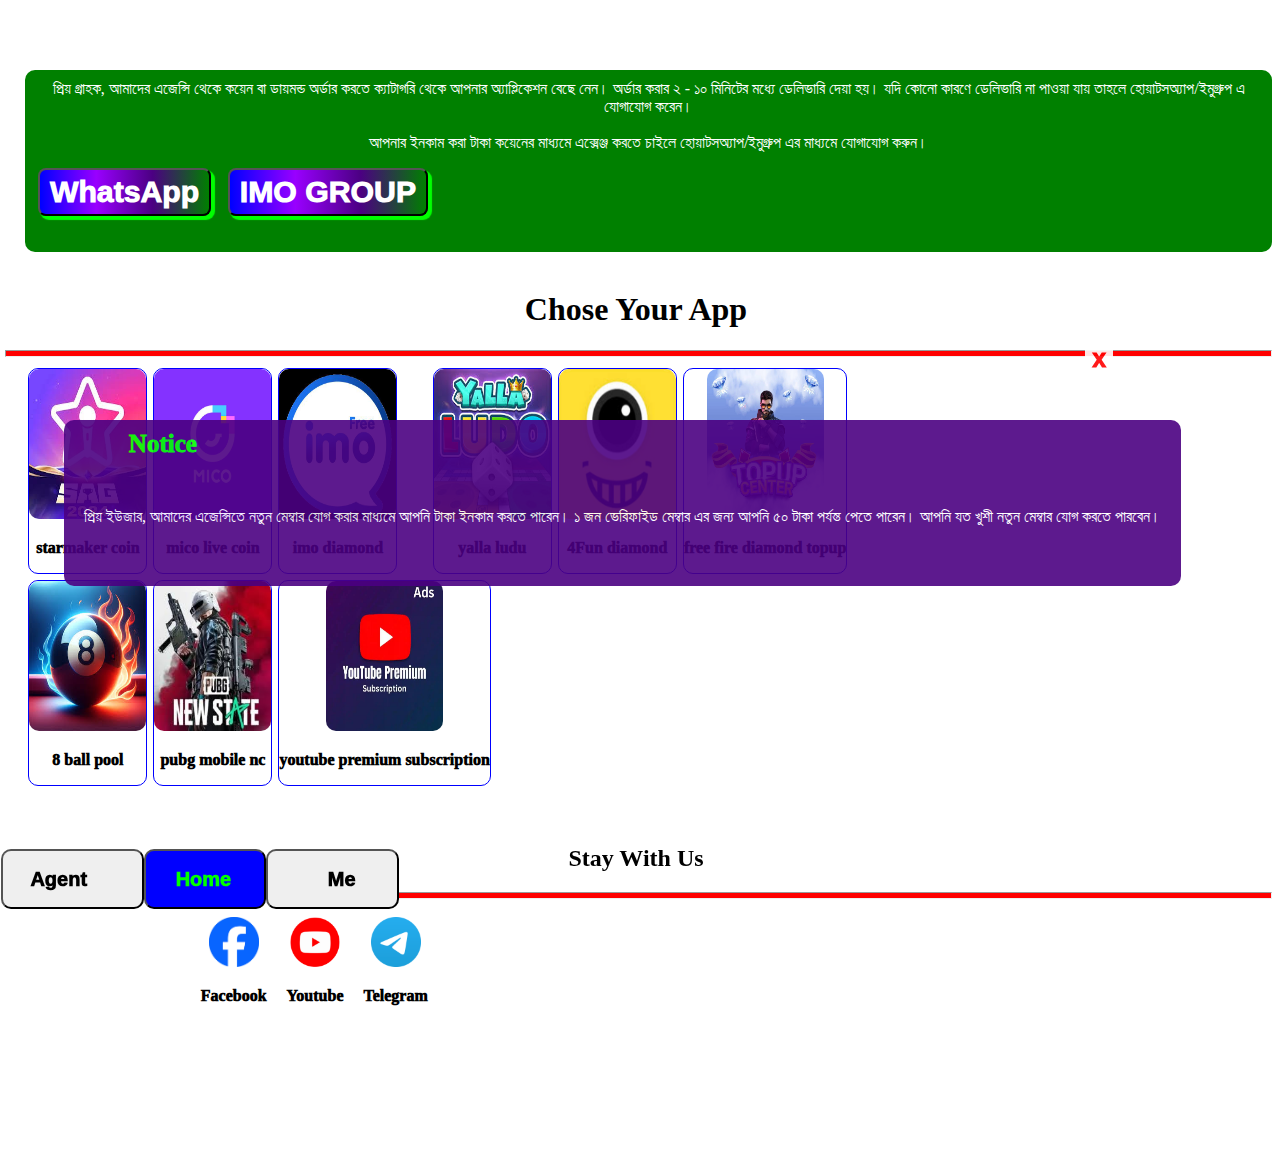
==== ahp.html @ 297580c1 "Add files via upload" ====
<!DOCTYPE html>
<html lang="en">
<head>
   <meta charset="UTF-8">
   <meta name="viewport" content="width=device-width, initial-scale=1.0">
   <title>BD. CAPTAIN KBZ gold coin agency</title>
    <link rel="stylesheet" type="text/css" href="All css/ahp.css"/>
</head>
  <body>
    <!.. Top Name ..>
    
    
    
    <br><br>
    <!.. Agency Notice ..>
      <div class="inv"><header>Notice</header>
        <button onclick="closeMenu(this)">x</button>
      <p class="invoice">
      প্রিয় ইউজার, আমাদের এজেন্সিতে নতুন মেম্বার যোগ করার মাধ্যমে আপনি টাকা ইনকাম করতে পারেন।
      ১ জন  ভেরিফাইড মেম্বার এর জন্য আপনি ৫০ টাকা পর্যন্ত পেতে পারেন। আপনি যত খুশী নতুন মেম্বার যোগ করতে পারবেন।
    </p></div><br>
            
       <div class="note">
         <p>
           প্রিয় গ্রাহক, আমাদের এজেন্সি থেকে কয়েন বা ডায়মন্ড অর্ডার করতে ক্যাটাগরি থেকে আপনার অ্যাপ্লিকেশন বেছে নেন। অর্ডার করার ২ - ১০ মিনিটের মধ্যে ডেলিভারি দেয়া হয়। যদি কোনো কারণে ডেলিভারি না পাওয়া যায় তাহলে  হোয়াটসঅ্যাপ/ইমুগ্রুপ এ যোগাযোগ করেন।
           <br><br>
           আপনার ইনকাম করা টাকা কয়েনের মাধ্যমে এক্সেঞ্জ করতে চাইলে হোয়াটসঅ্যাপ/ইমুগ্রুপ এর মাধ্যমে যোগাযোগ করুন।
         </p>
         <div style="justify-items: center;">
           <button class="appforcon" id="whatsapp">WhatsApp</button>
           <button class="appforcon" id="imo">IMO GROUP</button>
         </div>
       <br><br>
       
       </div><br>
       <h1 class="item-header" style=" ">Chose Your App</h1>
       <hr style="height:5px; margin-left: 5px; background-color:red"/>
            <!.. Catalog Items ..>
    <div id="StarmakerGC" class="menu2">
      <div class="menu-item">
        <img id="catalog" src="All pic/sm.png">
        <p>starmaker coin</p>
      </div>
      
      <div class="menu-item">
        <img id="catalog" src="All pic/mico-live.png">
        <p>mico live coin</p>
      </div>
      <div class="menu-item">
        <img id="catalog" src="All pic/imo.png">
        <p>imo diamond</p>
      </div>
    </div>
      <!..Catalog Items ..>
    
    
    <div class="menu2">
      <div class="menu-item">
        <img id="catalog" src="All pic/ya-ludu.jpeg">
        <p>yalla ludu</p>
      </div>
      
      <div class="menu-item">
        <img id="catalog" src="All pic/4fun.jpeg">
        <p>4Fun diamond</p>
      </div>
      <div class="menu-item">
        <a href="###" target="_blank"><img id="catalog" src="All pic/ffb.jpeg"></a>
        <p>free fire diamond topup</p>
      </div>
    </div>
        <!..Catalog Items ..>
    
    <div class="menu2">
      <div class="menu-item">
        <a href="###" target="_blank"><img id="catalog" src="All pic/8blb.jpeg"></a>
        <p>8 ball pool</p>
      </div>
      
      <div class="menu-item">
        <a href="###" target="_blank"><img id="catalog" src="All pic/pbgb.jpeg"></a>
        <p>pubg mobile nc</p>
      </div>
      <div class="menu-item">
        <a href="###" target="_blank"><img id="catalog" src="All pic/ytbpmb.jpeg"></a>
        <p>youtube premium subscription</p>
      </div>
    </div>
    
    <div class="Agency">KBZ. AGENCY BD.<img class="user-logo" id="User-DP" ></div>
    <br><br><br>
    
        <h2 class="item-header"> Stay With Us</h2>
       <hr style="height:5px; margin-left: 5px; background-color:red"/>
    <div class="connection">
      <div class="linking">
        <a href="https://www.facebook.com/kbz.kamrul?mibextid=ZbWKwL" target="_blanck"><img src="All pic/facebook.png"><p>Facebook</p></a>
      </div>
       <div class="linking">
        <a href="https://youtube.com/@kamrulofficial2003?si=Y1sK5XTTRQMm1J5R" target="_blanck"><img src="All pic/youtube.png"><p>Youtube</p></a>
       </div>
       <div class="linking">
        <a href="https://t.me/BDWAV" target="_blanck"><img src="All pic/telegram.png"><p>Telegram</p></a>
       </div></div>
    
    
    <div for user data.class="dataDiv" style="display: none; margin-left: 70px;">
         1. email.
         <input id="email" type="email" ><br>
         2. password.
          <input id="password" type="email" ><br>
          3. user id.
         <input id="userId" type="number" >
       </div>
    <br><br><br>
    
    <br><br>
  
    
    <!.....  Menu   button....>
    <div class="menu1">
      <button  onclick="openSuport(this)"  id="btn1"class="menubtn" >Agent</button>
      <button onclick="openMenu(this)"  id="btn2"class="menubtn">Home</button>
      <button onclick="login()"  id="btn3"class="menubtn">Me</button>
    </div>
    
    <div class="UFE" id="UFE" >
    <img class="ufe" src="UFE.png">
    <po>POWRED BY { CPTN KBZ. }</po>
    </div>
    
    <script src="All script/ahp.js"></script>
  </body>
</html>
---- All css/ahp.css ----
{
  margin: 0;
  padding: 0;
  font-family: Arial, Sans-Serif;
}

/* Body styleing */
body {
  position: center;
  margin-top: 0;
  margin-left: 0;
  background-image: url('bg.jpg')
  background-size: cover;
  background-repeat: no-repeat;
  
}
.Agency {
   position: fixed;
   justify-items: center;
   margin-top: -313%;
   margin-left: 0;
   padding-top: 10px;
   border-bottom: 5px solid red;
   padding-left: 15px;
   padding-right: 15px;
   text-align:center;
   font-weight:1000; 
   text-shadow:2px 1px 3px blue; 
   background: #b7f400;
   font-size:1cm;
   img{
     padding-left: 13px;
     width: 40px;
     height: 40px;
   }
}

.inv {display: non;
  position: fixed;
  background-color: indigo;
  padding: 10px;
  margin-left: 5%;
  margin-right: 5%;
  margin-top: 30%;
  border-radius: 10px;
  opacity: 90%;
  header {
    margin-left: 5%;
    font-size: 25px;
    font-weight: 1000;
    color: #0f0;
  }
  button {
    position: fixed;
    margin-top: -9%;
    margin-left: 79%;
    color: red;border: none;
    background-color: #fff;
    font-size: 25px;
    font-weight: 1000;
    padding-left: 7px;
    padding-right: 7px;
    border-radius: 5px;
  }
  .invoice {
    margin-top: 50px;
    margin-bottom: 50px;
    text-align: center;
    padding-left: 10px;
    padding-right: 10px;
    color: #fff;
}}
/* note design */
.note{
  margin-left: 2%;
  background: green;
  border-radius: 10px;
  p{
    text-align: center;
    padding-top: 10px;
    padding-left: 10px;
    padding-right: 10px;
    color: #fff;
  }
  .appforcon{
    margin-left: 1%;
  text-align: center;
  color: #fff;
  background: linear-gradient(90deg, blue, #90f, indigo, green);
  text-decoration: none;
  font-size: 0.8cm;
  font-weight: 1000;
  padding: 5px 10px;
  border-radius: 8px;
  box-shadow: 3px 3px 1px 1px #0f0;
}
.appforcon:hover {
  box-shadow: 3px 3px 2px 2px red;
  text-shadow: 2px 2px 3px red;
  }
}

.item-header{
  position: relative;
  justify-items: center;
  text-align: center;
  margin-left:
  margin-bottom: -5px;
}

/* menu button design */
.menu1 {
  position: fixed;
  bottom: -1%;
  text-align: center;

  .menubtn{
    text-align: center;
    font-size:20px;
    font-weight: 1000;
    height: 60px;
    border-radius: 10px;
  }
  #btn1 {
    margin-left: -1.5%;
    padding-right: 55px;
    padding-left: 27px;
  }
  #btn2 {
    margin-left: -1.1%;
    padding-right: 33px;
    padding-left: 30px;
    color:#0f0;
    background: blue;
  }
  #btn3 {
    margin-left: -1.1%;
    padding-right: 41px;
    padding-left: 60px;
  }

  .menubtn:hover {
    color:#0f0;
    background: blue;
  }
}

.menu2 {
  position: center;
  display: inline-flex;
  margin-left: 2%;
  top: 2%;
}
.menu-item {
  text-align: center;
  border: 1px solid #00f;
  border-radius: 10px;
  margin: 3px;
  font-weight: 1000;
  background: #fff;
}a{
  text-decoration: none;
  color: black;
}
  #catalog {
    width: 117px;height: 150px;
    border-radius: 10px;
  }
.connection {
  position: center;
  display: inline-flex;
  margin-bottom: 50px;
  margin-left: 15%;
  .linking{
    text-align: center;
    font-weight: 1000;
    margin: 10px;
    img{
    width: 50px;
    height: 50px;
  }
}
  a {
    text-decoration: none;
    color: black;
  }
}

.UFE{display: none;
   position: fixed;
   justify-items: center;
   width: 100%;
   top: 0;
  img{
    position: relative;
    justify-items: center;
    width: 100%;
  }po{
    position: fixed;
    bottom: 7%;
    left: 20%;
    font-weight: 1000;
    font-size: 0.5cm;
    padding: 6px;
    border-radius: 5px;
    background: linear-gradient(45deg,
    #ff0000, #ff7300, #fffb00, #48ff00, 
    #00ffff, #0028ff, #ff00c8, #ff0000, #90f);
    color: #fff;
    text-shadow: 4px 4px 6px blue;
  }
 }
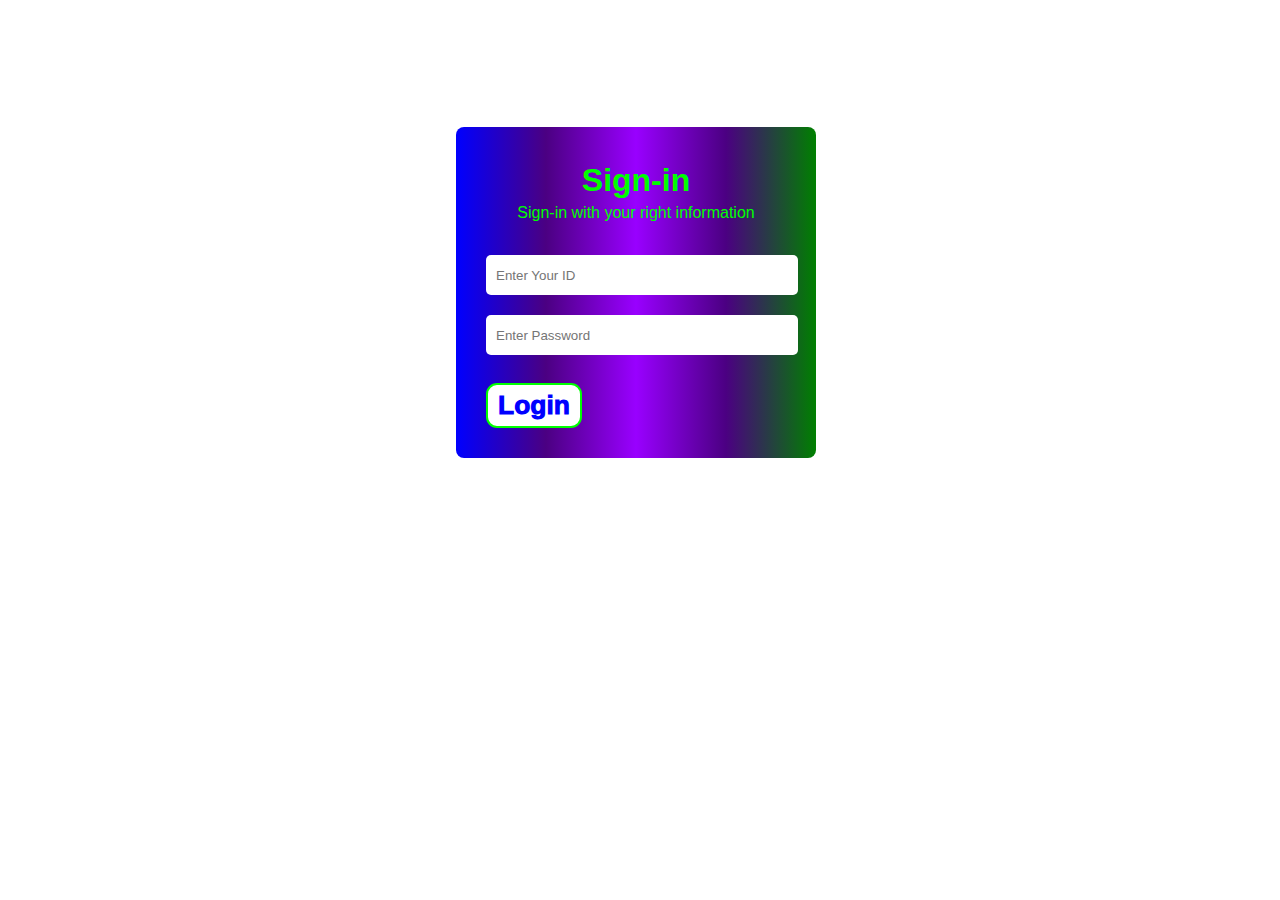
==== commit 113895bb: "Update ahp.html" ====
--- a/ahp.html
+++ b/ahp.html
@@ -129,6 +129,6 @@
     <po>POWRED BY { CPTN KBZ. }</po>
     </div>
     
-    <script src="All script/ahp.js"></script>
+    <script src="All Script/ahp.js"></script>
   </body>
-</html>+</html>
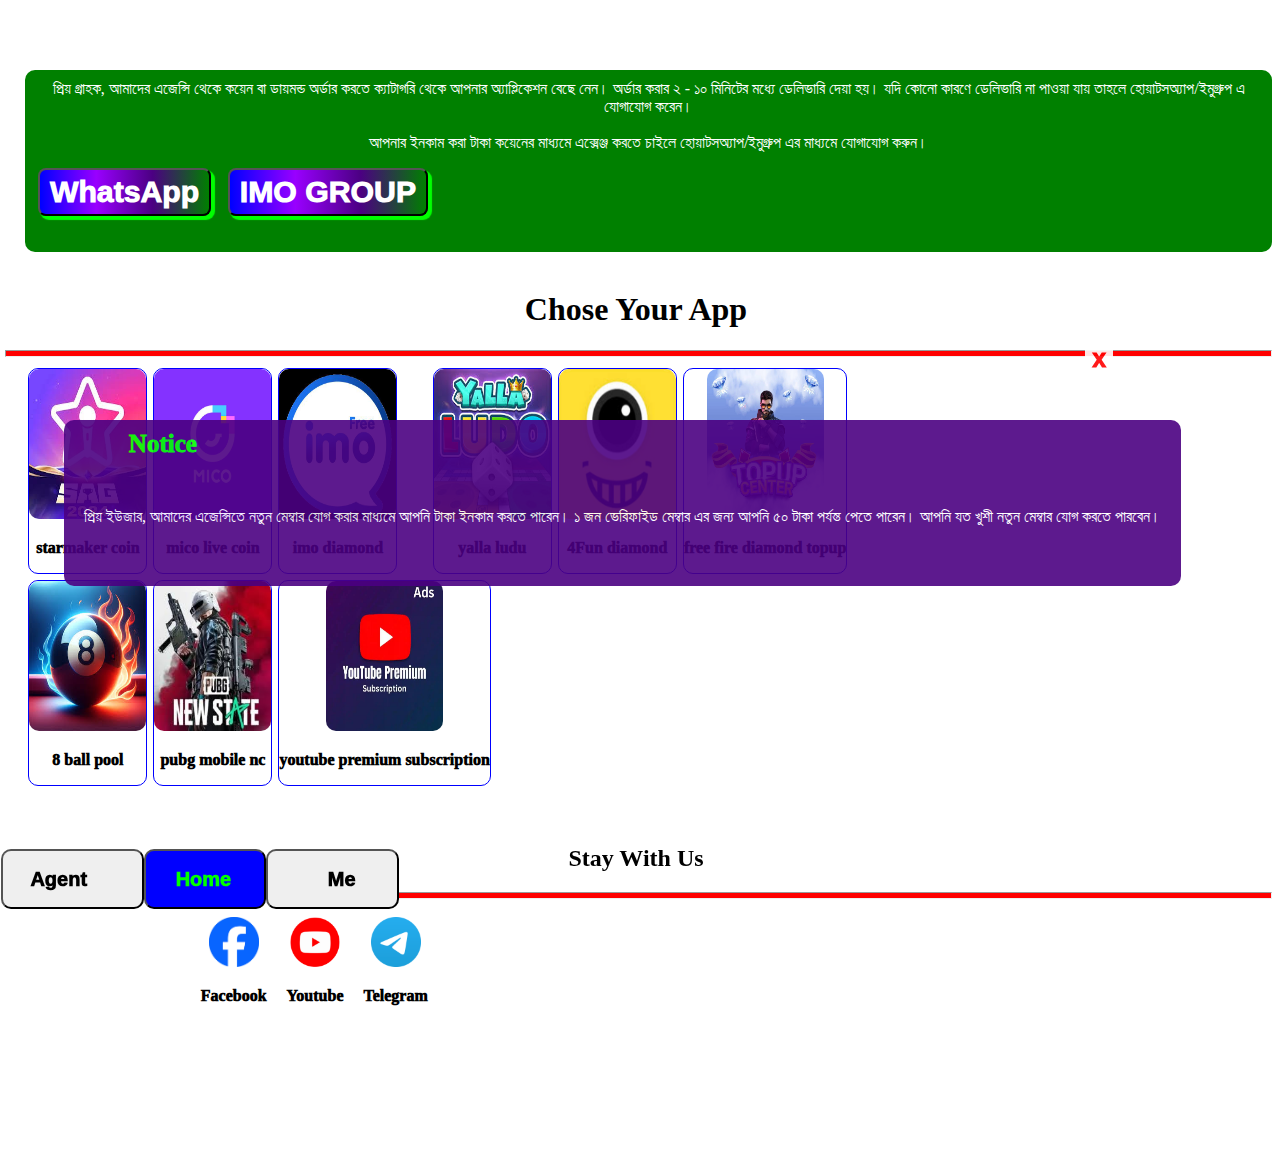
==== commit d87b7b92: "Update ahp.html" ====
--- a/ahp.html
+++ b/ahp.html
@@ -129,6 +129,6 @@
     <po>POWRED BY { CPTN KBZ. }</po>
     </div>
     
-    <script src="All Script/ahp.js"></script>
+    <script src="All script/ahp.js"></script>
   </body>
 </html>
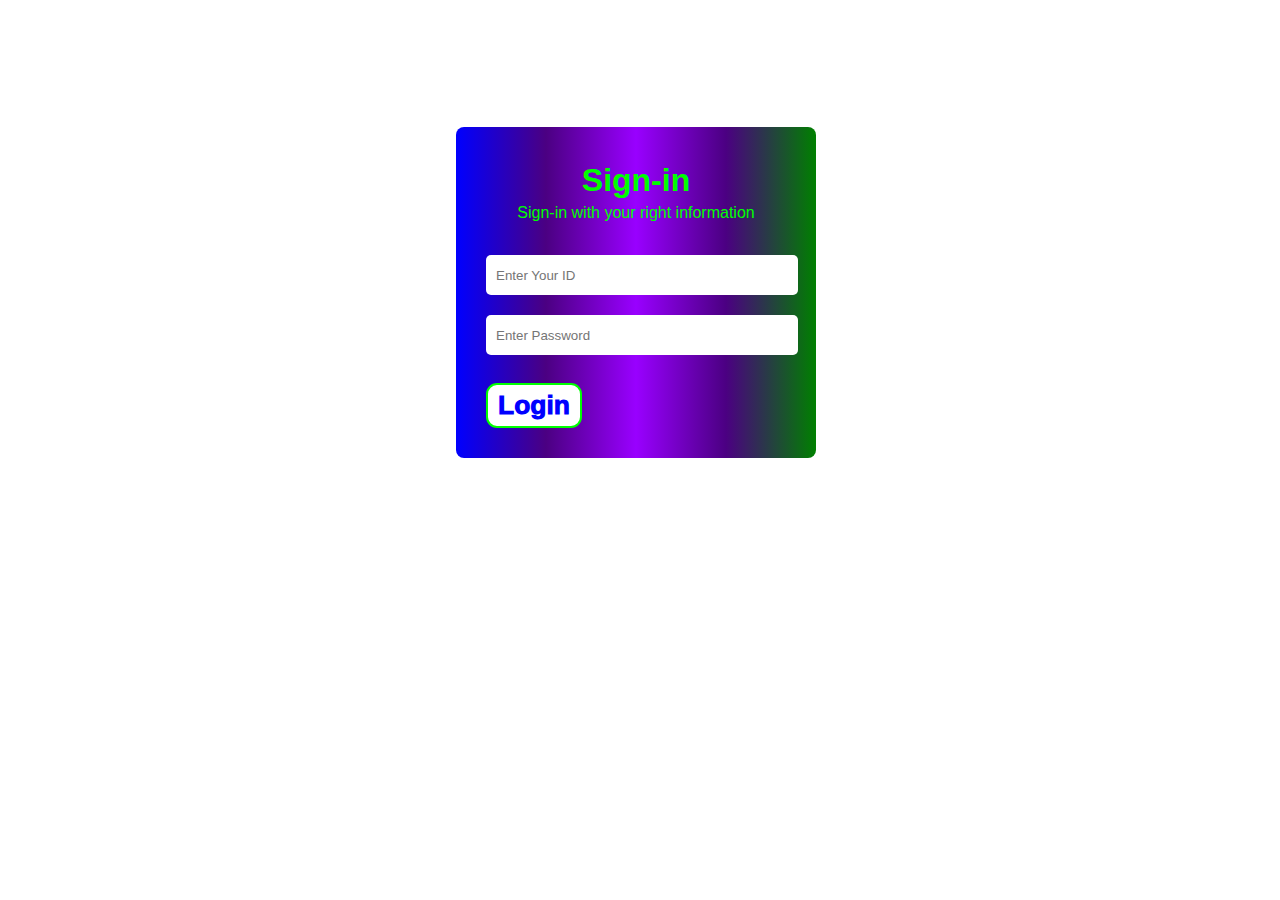
==== commit 3fa0d3bc: "Update ahp.html" ====
--- a/ahp.html
+++ b/ahp.html
@@ -129,6 +129,6 @@
     <po>POWRED BY { CPTN KBZ. }</po>
     </div>
     
-    <script src="All script/ahp.js"></script>
+    <script src="ahp.js"></script>
   </body>
 </html>
--- a/All css/ahp.css
+++ b/All css/ahp.css
@@ -210,4 +210,216 @@
     text-shadow: 4px 4px 6px blue;
   }
  }
- + {
+  margin: 0;
+  padding: 0;
+  font-family: Arial, Sans-Serif;
+}
+
+/* Body styleing */
+body {
+  position: center;
+  margin-top: 0;
+  margin-left: 0;
+  background-image: url('bg.jpg')
+  background-size: cover;
+  background-repeat: no-repeat;
+  
+}
+.Agency {
+   position: fixed;
+   justify-items: center;
+   margin-top: -313%;
+   margin-left: 0;
+   padding-top: 10px;
+   border-bottom: 5px solid red;
+   padding-left: 15px;
+   padding-right: 15px;
+   text-align:center;
+   font-weight:1000; 
+   text-shadow:2px 1px 3px blue; 
+   background: #b7f400;
+   font-size:1cm;
+   img{
+     padding-left: 13px;
+     width: 40px;
+     height: 40px;
+   }
+}
+
+.inv {display: non;
+  position: fixed;
+  background-color: indigo;
+  padding: 10px;
+  margin-left: 5%;
+  margin-right: 5%;
+  margin-top: 30%;
+  border-radius: 10px;
+  opacity: 90%;
+  header {
+    margin-left: 5%;
+    font-size: 25px;
+    font-weight: 1000;
+    color: #0f0;
+  }
+  button {
+    position: fixed;
+    margin-top: -9%;
+    margin-left: 79%;
+    color: red;border: none;
+    background-color: #fff;
+    font-size: 25px;
+    font-weight: 1000;
+    padding-left: 7px;
+    padding-right: 7px;
+    border-radius: 5px;
+  }
+  .invoice {
+    margin-top: 50px;
+    margin-bottom: 50px;
+    text-align: center;
+    padding-left: 10px;
+    padding-right: 10px;
+    color: #fff;
+}}
+/* note design */
+.note{
+  margin-left: 2%;
+  background: green;
+  border-radius: 10px;
+  p{
+    text-align: center;
+    padding-top: 10px;
+    padding-left: 10px;
+    padding-right: 10px;
+    color: #fff;
+  }
+  .appforcon{
+    margin-left: 1%;
+  text-align: center;
+  color: #fff;
+  background: linear-gradient(90deg, blue, #90f, indigo, green);
+  text-decoration: none;
+  font-size: 0.8cm;
+  font-weight: 1000;
+  padding: 5px 10px;
+  border-radius: 8px;
+  box-shadow: 3px 3px 1px 1px #0f0;
+}
+.appforcon:hover {
+  box-shadow: 3px 3px 2px 2px red;
+  text-shadow: 2px 2px 3px red;
+  }
+}
+
+.item-header{
+  position: relative;
+  justify-items: center;
+  text-align: center;
+  margin-left:
+  margin-bottom: -5px;
+}
+
+/* menu button design */
+.menu1 {
+  position: fixed;
+  bottom: -1%;
+  text-align: center;
+
+  .menubtn{
+    text-align: center;
+    font-size:20px;
+    font-weight: 1000;
+    height: 60px;
+    border-radius: 10px;
+  }
+  #btn1 {
+    margin-left: -1.5%;
+    padding-right: 55px;
+    padding-left: 27px;
+  }
+  #btn2 {
+    margin-left: -1.1%;
+    padding-right: 33px;
+    padding-left: 30px;
+    color:#0f0;
+    background: blue;
+  }
+  #btn3 {
+    margin-left: -1.1%;
+    padding-right: 41px;
+    padding-left: 60px;
+  }
+
+  .menubtn:hover {
+    color:#0f0;
+    background: blue;
+  }
+}
+
+.menu2 {
+  position: center;
+  display: inline-flex;
+  margin-left: 2%;
+  top: 2%;
+}
+.menu-item {
+  text-align: center;
+  border: 1px solid #00f;
+  border-radius: 10px;
+  margin: 3px;
+  font-weight: 1000;
+  background: #fff;
+}a{
+  text-decoration: none;
+  color: black;
+}
+  #catalog {
+    width: 117px;height: 150px;
+    border-radius: 10px;
+  }
+.connection {
+  position: center;
+  display: inline-flex;
+  margin-bottom: 50px;
+  margin-left: 15%;
+  .linking{
+    text-align: center;
+    font-weight: 1000;
+    margin: 10px;
+    img{
+    width: 50px;
+    height: 50px;
+  }
+}
+  a {
+    text-decoration: none;
+    color: black;
+  }
+}
+
+.UFE{display: none;
+   position: fixed;
+   justify-items: center;
+   width: 100%;
+   top: 0;
+  img{
+    position: relative;
+    justify-items: center;
+    width: 100%;
+  }po{
+    position: fixed;
+    bottom: 7%;
+    left: 20%;
+    font-weight: 1000;
+    font-size: 0.5cm;
+    padding: 6px;
+    border-radius: 5px;
+    background: linear-gradient(45deg,
+    #ff0000, #ff7300, #fffb00, #48ff00, 
+    #00ffff, #0028ff, #ff00c8, #ff0000, #90f);
+    color: #fff;
+    text-shadow: 4px 4px 6px blue;
+  }
+ }
+ 
